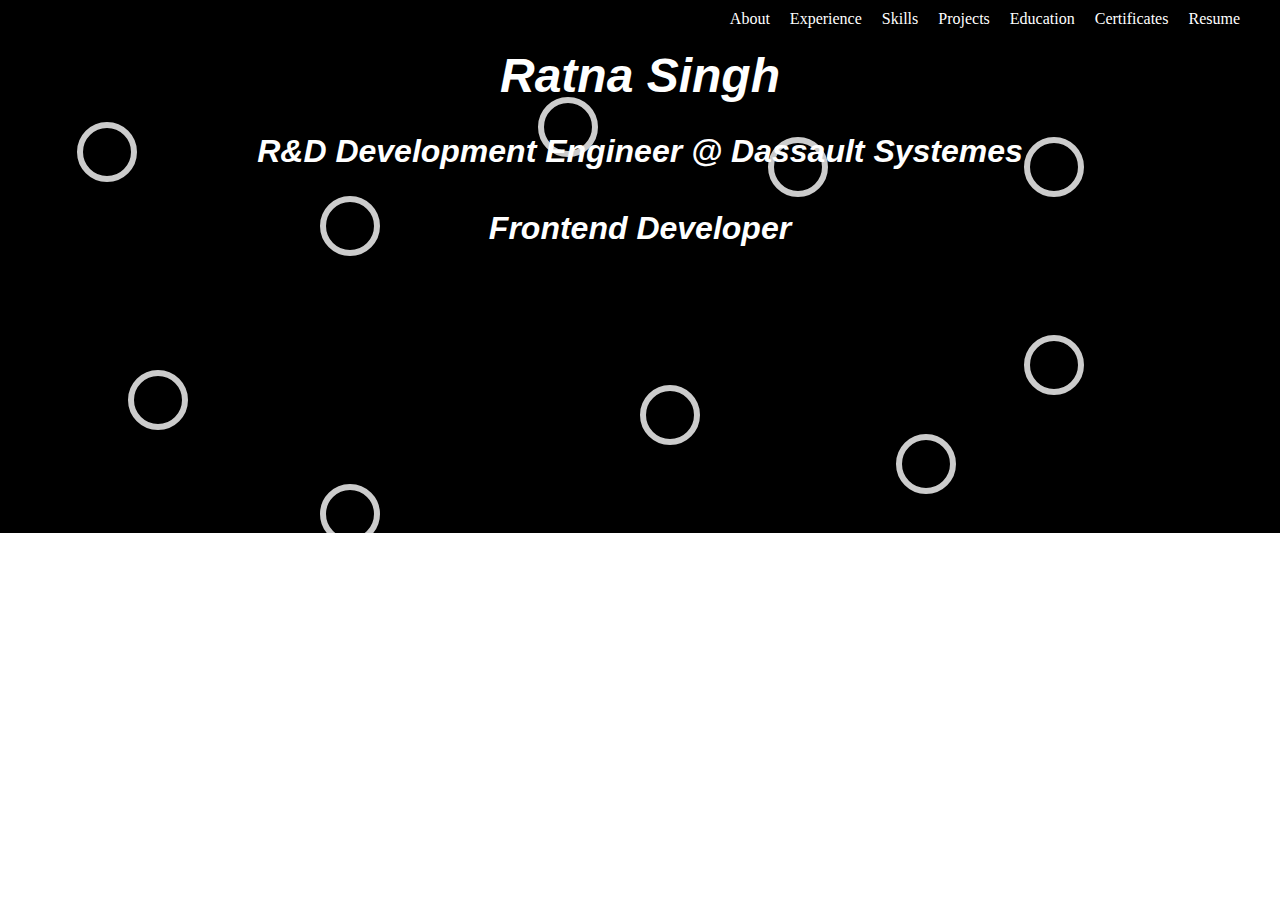
==== portfolio.html @ c385bb0b "Adding navbar,background animation and title" ====
<!DOCTYPE html>
<html lang="en">
<head>
    <meta charset="UTF-8">
    <meta name="viewport" content="width=device-width, initial-scale=1.0">
    <link rel="stylesheet" href="portfolio.css">
    <link rel="shortcut icon" href="images/favicon.ico" type="image/x-icon">
    <title>Portfolio</title>
</head>
<body>


    <header>
        <nav>

            <div>

            </div>
            <ul class="header-items">
                <li class="item">About</li>
                <li class="item">Experience</li>
                <li class="item">Skills</li>
                <li class="item">Projects</li>
                <li class="item">Education</li>
                <li class="item">Certificates</li>
                <li class="item">Resume</li>
            </ul>
        </nav>
        <section class="intro">
            <div class="wrapper">
            <h1 class="name">Ratna Singh</h1>
            <h3 class="role">R&D Development Engineer @ Dassault Systemes</h3>
            <h3 class="role">Frontend Developer</h3>
              <div class="box">
                <div></div>
                <div></div>
                <div></div>
                <div></div>
                <div></div>
                <div></div>
                <div></div>
                <div></div>
                <div></div>
                <div></div>
              </div>
            </div>
        </section>
        

    </header>
    <main class="main">
        <!-- <section>
            <img src="images/ratna.jpg">
            Lorem ipsum dolor sit amet consectetur adipisicing elit. Alias ut quaerat autem laudantium quisquam veritatis commodi minima ab ipsam, error et sequi provident quae eligendi nam, asperiores doloremque veniam. Minima.

        </section> -->
    </main>
    <footer>

    </footer>

    
</body>
</html>
---- portfolio.css ----
*{
    margin:0;
    padding: 0;
    box-sizing: border-box;
}

.header-items{
    list-style: none;
    display: flex;
    justify-content: flex-end;
    gap:20px;
    
    margin-right: 30px;
}
nav{
    
    background-color: black;
    color: white;
    padding: 10px;

}
.intro{
   font-family:'Lucida Sans', 'Lucida Sans Regular', 'Lucida Grande', 'Lucida Sans Unicode', Geneva, Verdana, sans-serif;
    text-align: center;
    height: 50vh;
    font-weight: bold;
    font-style: italic;

}
.name{
    padding:10px;
    font-size: 3rem;
}
.role{
    font-size: 2rem;
    padding: 20px;
}
.wrapper{
    color: white;
    position: absolute;
    width: 100vw;
    height: 55vh;
    overflow: hidden;
    /* background: linear-gradient(90deg, rgba(2,0,.6,1) 0%, rgba(9,9,121,1) 35%, rgba(0,212,255,1)100%); */
     background-color: black;
}
.item{
    transition: 1s ease;
}
.item:hover{
    background-color: white;
    color: aqua;
    transform: translateY(-5px);
    cursor: pointer;
    padding:20px;
    border-radius: 10px;
}
.main{
    margin:30px;
}
.box div{
    position: absolute;
    width:60px;
    height: 60px;
    background-color: transparent;
    border:6px solid rgba(255,255,255,0.8);
    border-radius: 50%;
}
.box div:nth-child(1){
    top:12%;
    left:42%;
    animation:animate 10s linear infinite;
}
.box div:nth-child(2){
    top:70%;
    left:50%;
    animation:animate 7s linear infinite;
}

.box div:nth-child(3){
    top:17%;
    left:6%;
    animation:animate 9s linear infinite;
}


.box div:nth-child(4){
    top:20%;
    left:60%;
    animation:animate 10s linear infinite;
}

.box div:nth-child(5){
    top:67%;
    left:10%;
    animation:animate 6s linear infinite;
}
.box div:nth-child(6){
    top:80%;
    left:70%;
    animation:animate 12s linear infinite;
}

.box div:nth-child(7){
    top:60%;
    left:80%;
    animation:animate 15s linear infinite;
}

.box div:nth-child(8){
    top:32%;
    left:25%;
    animation:animate 16s linear infinite;
}
.box div:nth-child(9){
    top:90%;
    left:25%;
    animation:animate 9s linear infinite;
}
.box div:nth-child(10){
    top:20%;
    left:80%;
    animation:animate 5s linear infinite;
}
@keyframes animate{
    0%{
        transform: scale(0) translateY(0) rotate(0);
        opacity: 1;
    }
    100%{
        transform: scale(1.3) translateY(-90px) rotate(360deg);
        opacity: 0;
    }
}
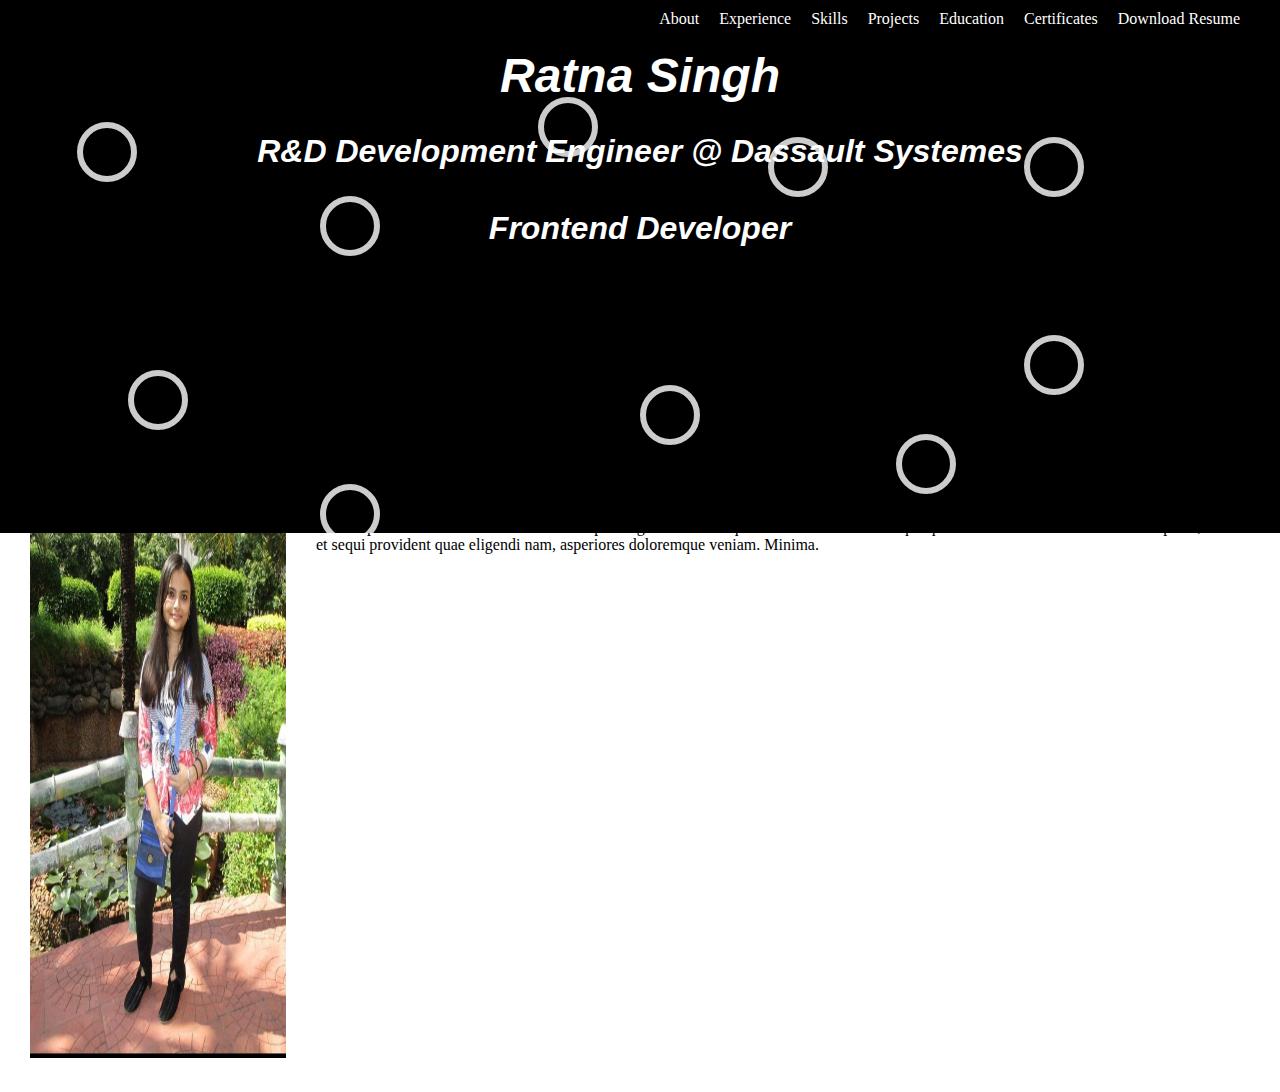
==== commit 18ddc55f: "Added projects and navigation" ====
--- a/portfolio.html
+++ b/portfolio.html
@@ -9,7 +9,6 @@
 </head>
 <body>
 
-
     <header>
         <nav>
 
@@ -17,13 +16,13 @@
 
             </div>
             <ul class="header-items">
-                <li class="item">About</li>
-                <li class="item">Experience</li>
-                <li class="item">Skills</li>
-                <li class="item">Projects</li>
-                <li class="item">Education</li>
-                <li class="item">Certificates</li>
-                <li class="item">Resume</li>
+                <li class="item" value="about" onclick="getDisplay(event)">About</li>
+                <li class="item" value="experience" onclick="getDisplay(event)">Experience</li>
+                <li class="item" value="skills" onclick="getDisplay(event)">Skills</li>
+                <li class="item" value="projects" onclick="getDisplay(event)">Projects</li>
+                <li class="item" value="education" onclick="getDisplay(event)">Education</li>
+                <li class="item" value="certificates" onclick="getDisplay(event)">Certificates</li>
+                <li class="item" value="resume" onclick="getDisplay(event)">Download Resume</li>
             </ul>
         </nav>
         <section class="intro">
@@ -49,16 +48,104 @@
 
     </header>
     <main class="main">
-        <!-- <section>
-            <img src="images/ratna.jpg">
+        <section id="about">
+            <div>
+            <img class="setImage" src="images/ratna.jpg">
+            </div>
+            <div>
             Lorem ipsum dolor sit amet consectetur adipisicing elit. Alias ut quaerat autem laudantium quisquam veritatis commodi minima ab ipsam, error et sequi provident quae eligendi nam, asperiores doloremque veniam. Minima.
+</div>
+        </section>
+        <section id="experience">
 
-        </section> -->
+            <div class="exp-container">
+                <div class="exp">
+                 <h2>Dassault Systemes Solution Lab</h2>
+                 <ul>
+                    <li>Working as Frontend Developer</li>
+                    <li>Tech Stack: Angular,Typescript SCSS, Bootstrap,HTML,Gulp</li>
+
+                 </ul>
+                </div>
+                <div class="exp">
+                    <h2>Tata Consultancy Services</h2>
+                    <ul>
+                        <li>Frontend Developer</li>
+                        <li>Tech Stack: React JS, Redux, Material UI,Javascript, CSS3 </li>
+    
+                     </ul>
+                </div>
+                </div>
+</section>
+        <section id="skills">
+            <p>JavaScript</p>
+<div class="container">
+  <div class="skills js"></div>
+</div>
+<p>React JS</p>
+<div class="container">
+  <div class="skills react"></div>
+</div>
+
+<p>Angular</p>
+<div class="container">
+  <div class="skills angular"></div>
+</div>
+
+<p>CSS</p>
+<div class="container">
+  <div class="skills css"></div>
+</div>
+
+<p>HTML</p>
+<div class="container">
+  <div class="skills html"></div>
+</div>
+     
+
+        </section>
+        <section id="projects">
+
+                <div class="exp-container">
+                    <div class="exp">
+                     <h2>Project 1</h2>
+                     <ul>
+    
+                     </ul>
+                    </div>
+                    <div class="exp">
+                        <h2>Project 2</h2>
+                    </div>
+                    </div>
+
+        </section>
+        <section id="education">
+            <div><h1>B Tech (2021-2017)</h1>
+                <p>College: VIT, Vellore</p>
+                <p>Branch: ECE</p>
+                <p>8.79/10 CGPA</p>
+            </div>  
+            <div><h1>XII</h1>
+                <p>School: GHS, Prayagraj</p>
+                <p>Percentage: 92%</p>
+            </div>  
+            <div><h1>X</h1>
+                <p>School: GHS, Prayagraj</p>
+                <p>Percentage: 85%</p>
+            </div>  
+        </section>
+        <section id="certificates">
+            <div><h1>Certificates</h1>
+                <p>Lorem ipsum dolor sit amet consectetur adipisicing elit. Blanditiis dolore pariatur, quisquam perspiciatis aperiam tempore officiis voluptatem quis. Voluptas inventore itaque consectetur repellendus aspernatur iure impedit totam sapiente delectus sunt!</p>
+            </div>  
+        </section>
+        <section id="resume"></section>
     </main>
     <footer>
 
     </footer>
 
-    
+    <script src="portfolio.js"  ></script>
+
 </body>
 </html>--- a/portfolio.css
+++ b/portfolio.css
@@ -131,4 +131,51 @@
         transform: scale(1.3) translateY(-90px) rotate(360deg);
         opacity: 0;
     }
-}+}
+
+.setImage{
+    height: 60vh;
+    width:20vw;
+}
+#about{
+    display: flex;
+    gap:30px;
+}
+#experience, #skills, #projects, #education, #certificates, #resume{
+    display: none;
+
+}
+.exp{
+    height: 50vh;
+    width: 20vw;
+    background: rgb(210, 205, 205) ;
+    border-radius: 10px;
+    transition: 1s ease;
+    padding: 20px;
+    margin: 15px;
+}
+.exp:hover{
+    transform: scale(1.5);
+
+}
+.exp-container{
+    display: flex;
+    justify-content: space-around;
+}
+.container {
+    width: 100%; /* Full width */
+    background-color: #ddd; /* Grey background */
+  }
+  
+  .skills {
+    text-align: right; /* Right-align text */
+    padding-top: 10px; /* Add top padding */
+    padding-bottom: 10px; /* Add bottom padding */
+    color: white; /* White text color */
+  }
+  
+  .js {width: 95%; background-color: #04AA6D;} /* Green */
+  .css {width: 80%; background-color: #04AA6D;} /* Blue */
+  .html {width: 85%; background-color: #04AA6D;} /* Red */
+  .react {width: 80%; background-color: #04AA6D;} /* Dark Grey */
+  .angular {width: 70%; background-color: #04AA6D;} /*}
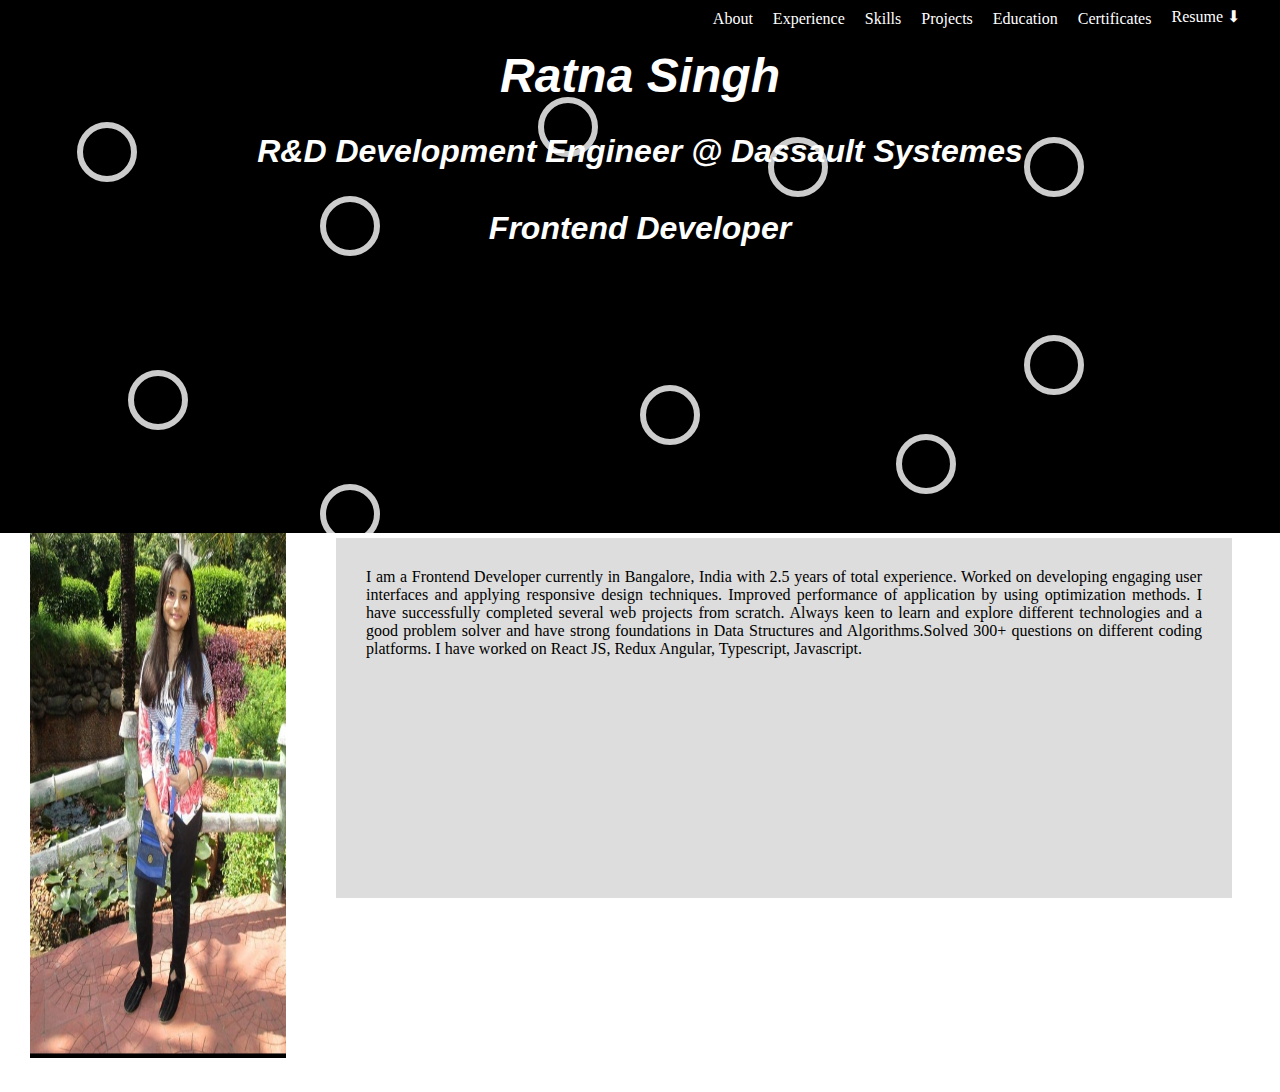
==== commit 35dce8c4: "added some animation" ====
--- a/portfolio.html
+++ b/portfolio.html
@@ -11,10 +11,6 @@
 
     <header>
         <nav>
-
-            <div>
-
-            </div>
             <ul class="header-items">
                 <li class="item" value="about" onclick="getDisplay(event)">About</li>
                 <li class="item" value="experience" onclick="getDisplay(event)">Experience</li>
@@ -22,7 +18,7 @@
                 <li class="item" value="projects" onclick="getDisplay(event)">Projects</li>
                 <li class="item" value="education" onclick="getDisplay(event)">Education</li>
                 <li class="item" value="certificates" onclick="getDisplay(event)">Certificates</li>
-                <li class="item" value="resume" onclick="getDisplay(event)">Download Resume</li>
+                <li class="item resume" value="resume" onclick="getDisplay(event)">Resume ⬇</li>
             </ul>
         </nav>
         <section class="intro">
@@ -53,25 +49,30 @@
             <img class="setImage" src="images/ratna.jpg">
             </div>
             <div>
-            Lorem ipsum dolor sit amet consectetur adipisicing elit. Alias ut quaerat autem laudantium quisquam veritatis commodi minima ab ipsam, error et sequi provident quae eligendi nam, asperiores doloremque veniam. Minima.
+                <p class="summary">I am a Frontend Developer currently in Bangalore, India with 2.5 years of total experience. 
+                    Worked on developing engaging user interfaces and applying responsive design techniques.
+                    Improved performance of application by using optimization methods.
+                    I have successfully completed several web projects from scratch.
+                    Always keen to learn and explore different technologies and a good problem solver and have strong foundations in Data Structures and Algorithms.Solved 300+ questions on different coding platforms.
+                    I have worked on React JS, Redux Angular, Typescript, Javascript.</p>
 </div>
         </section>
         <section id="experience">
 
             <div class="exp-container">
                 <div class="exp">
-                 <h2>Dassault Systemes Solution Lab</h2>
+                 <h2>Dassault Systemes Solution Lab<span class="date">(June,2023-Present)</span></h2>
                  <ul>
                     <li>Working as Frontend Developer</li>
-                    <li>Tech Stack: Angular,Typescript SCSS, Bootstrap,HTML,Gulp</li>
+                    <li>Tech Stack: Angular,Typescript SCSS, Bootstrap,HTML,Gulp, Jasmine and Karma</li>
 
                  </ul>
                 </div>
                 <div class="exp">
-                    <h2>Tata Consultancy Services</h2>
+                    <h2>Tata Consultancy Services<span class="date">(June,2021-June,2023)</span></h2>
                     <ul>
                         <li>Frontend Developer</li>
-                        <li>Tech Stack: React JS, Redux, Material UI,Javascript, CSS3 </li>
+                        <li>Tech Stack: React JS, Redux, Material UI,Javascript, CSS3, Jest </li>
     
                      </ul>
                 </div>
@@ -109,14 +110,14 @@
                 <div class="exp-container">
                     <div class="exp">
                      <h2>Project 1</h2>
-                     <ul>
-    
-                     </ul>
                     </div>
                     <div class="exp">
                         <h2>Project 2</h2>
                     </div>
-                    </div>
+                    <div class="exp">
+                        <h2>Project 3</h2>
+                       </div>
+                       </div>
 
         </section>
         <section id="education">
--- a/portfolio.css
+++ b/portfolio.css
@@ -9,7 +9,6 @@
     display: flex;
     justify-content: flex-end;
     gap:20px;
-    
     margin-right: 30px;
 }
 nav{
@@ -17,6 +16,7 @@
     background-color: black;
     color: white;
     padding: 10px;
+    
 
 }
 .intro{
@@ -44,6 +44,9 @@
     /* background: linear-gradient(90deg, rgba(2,0,.6,1) 0%, rgba(9,9,121,1) 35%, rgba(0,212,255,1)100%); */
      background-color: black;
 }
+.resume{
+    margin-top: -3px;
+}
 .item{
     transition: 1s ease;
 }
@@ -153,6 +156,16 @@
     transition: 1s ease;
     padding: 20px;
     margin: 15px;
+    animation: projects 2s linear infinite;
+}
+@keyframes projects{
+    0%{
+        transform: translateY(10px);
+    }
+    100%{
+        transform: translateY(-10px);
+    }
+    
 }
 .exp:hover{
     transform: scale(1.5);
@@ -160,7 +173,8 @@
 }
 .exp-container{
     display: flex;
-    justify-content: space-around;
+   justify-content: space-between;
+    flex-wrap: wrap;
 }
 .container {
     width: 100%; /* Full width */
@@ -174,8 +188,30 @@
     color: white; /* White text color */
   }
   
-  .js {width: 95%; background-color: #04AA6D;} /* Green */
-  .css {width: 80%; background-color: #04AA6D;} /* Blue */
-  .html {width: 85%; background-color: #04AA6D;} /* Red */
-  .react {width: 80%; background-color: #04AA6D;} /* Dark Grey */
-  .angular {width: 70%; background-color: #04AA6D;} /*}
+  .js {width: 95%; background-color: #04AA6D;} 
+  .css {width: 80%; background-color: #04AA6D;} 
+  .html {width: 85%; background-color: #04AA6D;} 
+  .react {width: 80%; background-color: #04AA6D;} 
+  .angular {width: 70%; background-color: #04AA6D;}
+  .date{
+    font-size: small;
+  }
+  .mode{
+    height: 40px;
+    width: 40px;
+    background-color: rgb(177, 166, 166)
+  }
+  .summary{
+
+    width: 70vw;
+    height: 40vh;
+    background-color: #ddd;
+    margin: 20px;
+    padding: 30px;
+    font-size: medium;
+    font-family:cursive;
+    text-align: justify;
+    animation: projects 2s linear infinite;
+
+  }
+  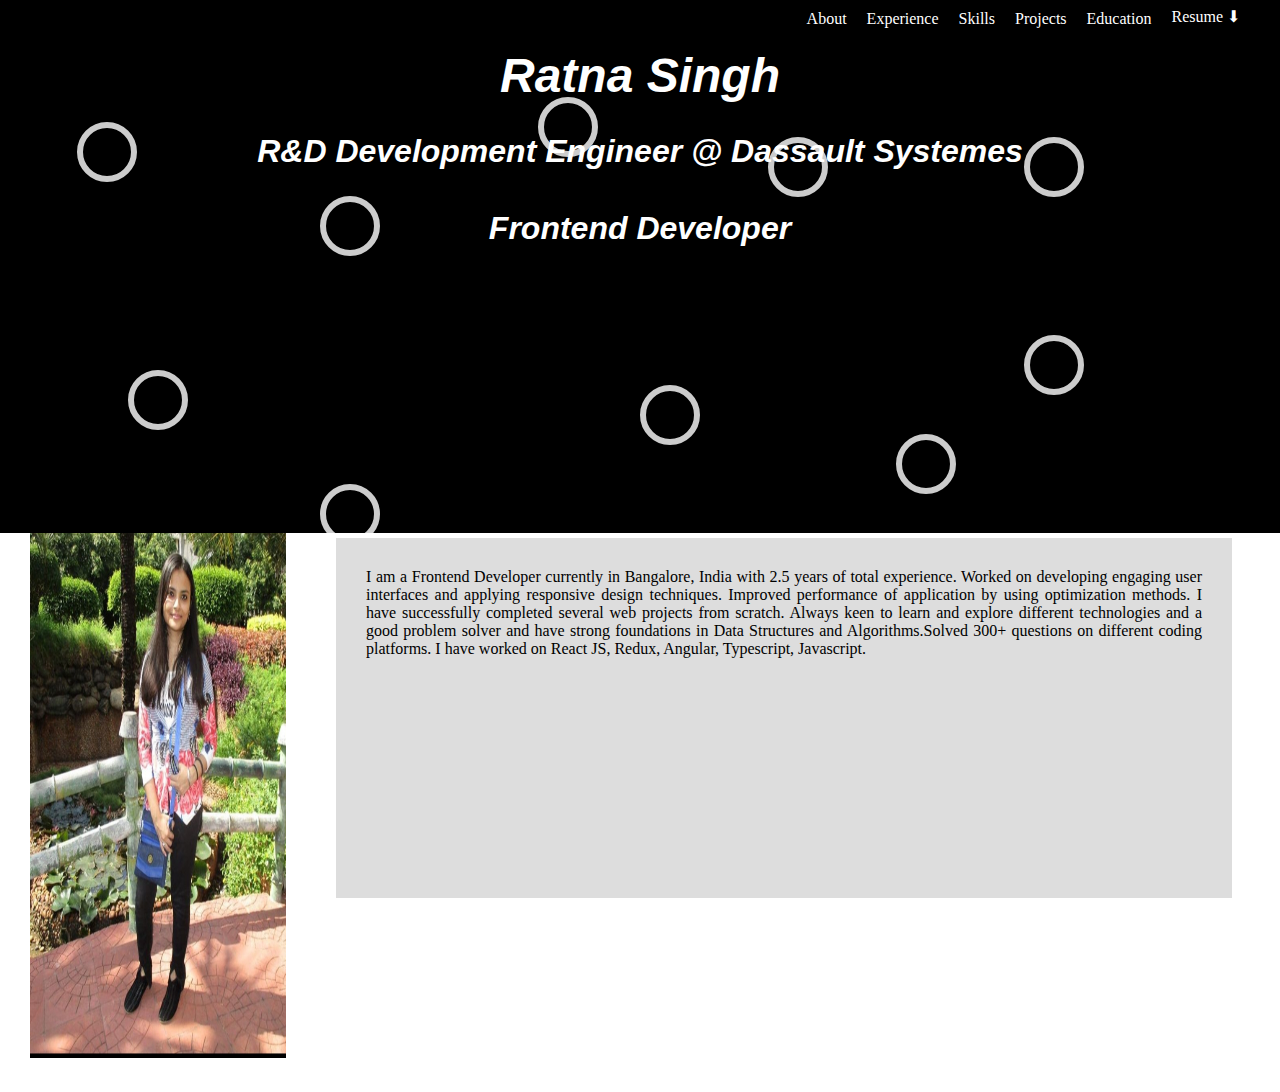
==== commit 34e05bba: "Added resume, projects" ====
--- a/portfolio.html
+++ b/portfolio.html
@@ -17,8 +17,7 @@
                 <li class="item" value="skills" onclick="getDisplay(event)">Skills</li>
                 <li class="item" value="projects" onclick="getDisplay(event)">Projects</li>
                 <li class="item" value="education" onclick="getDisplay(event)">Education</li>
-                <li class="item" value="certificates" onclick="getDisplay(event)">Certificates</li>
-                <li class="item resume" value="resume" onclick="getDisplay(event)">Resume ⬇</li>
+                <li class="item resume" value="resume"><a href="ratna_resume.pdf" target="_blank" download >Resume ⬇</a></li>
             </ul>
         </nav>
         <section class="intro">
@@ -54,7 +53,7 @@
                     Improved performance of application by using optimization methods.
                     I have successfully completed several web projects from scratch.
                     Always keen to learn and explore different technologies and a good problem solver and have strong foundations in Data Structures and Algorithms.Solved 300+ questions on different coding platforms.
-                    I have worked on React JS, Redux Angular, Typescript, Javascript.</p>
+                    I have worked on React JS, Redux, Angular, Typescript, Javascript.</p>
 </div>
         </section>
         <section id="experience">
@@ -109,38 +108,59 @@
 
                 <div class="exp-container">
                     <div class="exp">
-                     <h2>Project 1</h2>
+                     <h2>Netflix Landing Page</h2>
+                     <ul>
+                        <li>Singh Up/In to Netflix</li>
+                        <li>Get the list of top rated, upcoming, popular, etc movies</li>
+                        <li>Search your favourite movies and get it from TMDB database</li>
+                        <li>React, Redux, TailWind CSS, Firebase</li>
+                     </ul>
                     </div>
                     <div class="exp">
-                        <h2>Project 2</h2>
+                        <h2>Tour Booking Application</h2>
+                        <ul>
+                            <li>A tour booking app to book various types of tours, see and add ratings, reviews</li>
+                            <li>Integrated Stripe payments</li>
+                            <li>JavaScript, NodeJS, Pug</li>
+                        </ul>
                     </div>
                     <div class="exp">
-                        <h2>Project 3</h2>
+                        <h2>Ng Shop</h2>
+                        <ul>
+                            <li>An Ecommerce website for online shopping</li>
+                            <li>It has two modes: Admin and User dashboard</li>
+                            <li>Login and Authentication</li>
+                            <li>Angular, TypeScript, NgRx PrimeNg, CSS3, HTML</li>
+                        </ul>
                        </div>
                        </div>
 
         </section>
         <section id="education">
-            <div><h1>B Tech (2021-2017)</h1>
+            <div class="edu-container">
+            <div class="edu"><h1>B Tech (2021-2017)</h1>
                 <p>College: VIT, Vellore</p>
                 <p>Branch: ECE</p>
                 <p>8.79/10 CGPA</p>
             </div>  
-            <div><h1>XII</h1>
+            <div class="edu"><h1>XII</h1>
                 <p>School: GHS, Prayagraj</p>
                 <p>Percentage: 92%</p>
             </div>  
-            <div><h1>X</h1>
+            <div class="edu"><h1>X</h1>
                 <p>School: GHS, Prayagraj</p>
                 <p>Percentage: 85%</p>
+            </div>
             </div>  
         </section>
-        <section id="certificates">
+        <!-- <section id="certificates">
             <div><h1>Certificates</h1>
                 <p>Lorem ipsum dolor sit amet consectetur adipisicing elit. Blanditiis dolore pariatur, quisquam perspiciatis aperiam tempore officiis voluptatem quis. Voluptas inventore itaque consectetur repellendus aspernatur iure impedit totam sapiente delectus sunt!</p>
             </div>  
+        </section> -->
+        <section id="resume">
+            
         </section>
-        <section id="resume"></section>
     </main>
     <footer>
 
--- a/portfolio.css
+++ b/portfolio.css
@@ -25,6 +25,7 @@
     height: 50vh;
     font-weight: bold;
     font-style: italic;
+    overflow: auto;
 
 }
 .name{
@@ -156,6 +157,7 @@
     transition: 1s ease;
     padding: 20px;
     margin: 15px;
+    overflow: auto;
     animation: projects 2s linear infinite;
 }
 @keyframes projects{
@@ -173,19 +175,19 @@
 }
 .exp-container{
     display: flex;
-   justify-content: space-between;
+   justify-content: space-evenly;
     flex-wrap: wrap;
 }
 .container {
-    width: 100%; /* Full width */
-    background-color: #ddd; /* Grey background */
+    width: 100%; 
+    background-color: #ddd; 
   }
   
   .skills {
-    text-align: right; /* Right-align text */
-    padding-top: 10px; /* Add top padding */
-    padding-bottom: 10px; /* Add bottom padding */
-    color: white; /* White text color */
+    text-align: right; 
+    padding-top: 10px; 
+    padding-bottom: 10px; 
+    color: white;
   }
   
   .js {width: 95%; background-color: #04AA6D;} 
@@ -201,6 +203,13 @@
     width: 40px;
     background-color: rgb(177, 166, 166)
   }
+  a{
+    color: white;
+    text-decoration: none;
+  }
+  a:hover{
+  color: aqua;
+  }
   .summary{
 
     width: 70vw;
@@ -209,9 +218,26 @@
     margin: 20px;
     padding: 30px;
     font-size: medium;
-    font-family:cursive;
+    font-family: cursive;
+    overflow: auto;
     text-align: justify;
     animation: projects 2s linear infinite;
 
   }
+  .edu-container{
+    display: flex;
+    justify-content: space-evenly;
+     flex-wrap: wrap;
+ }
+  .edu{
+    height: 30vh;
+    width: 20vw;
+    background: rgb(210, 205, 205) ;
+    border-radius: 10px;
+    transition: 1s ease;
+    padding: 20px;
+    margin: 15px;
+    overflow: auto;
+    animation: projects 2s linear infinite;
+  }
   